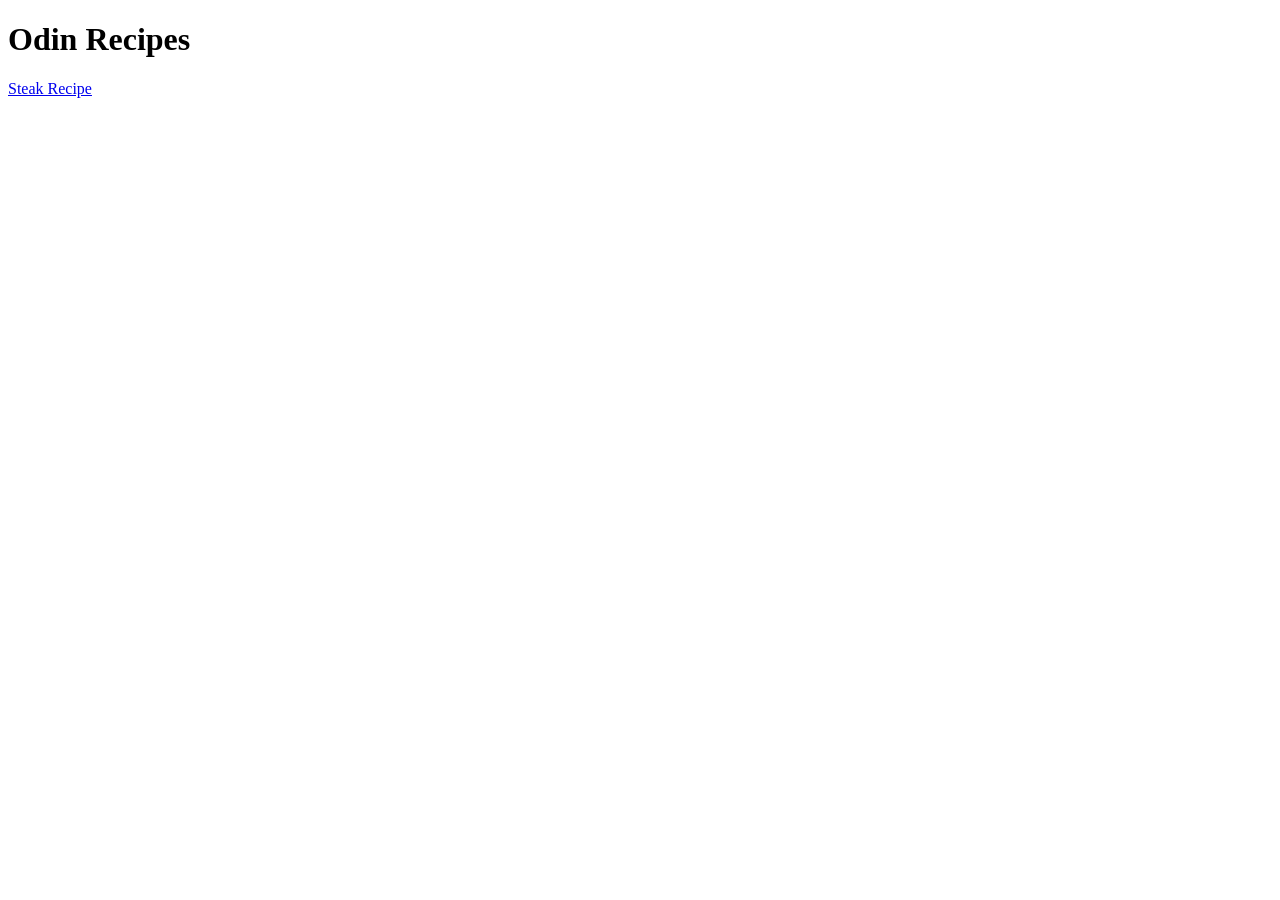
==== index.html @ 13eb0bdc "using web images .webp images show the image from their home website" ====
<!DOCTYPE html>
<html lang="en">
    <head>
        <meta charset="UTF-8">
        <meta name="viewport" content="width=device-width, initial-scale=1.0">
        <title>Document</title>
    </head>
    <body>
        <h1>Odin Recipes</h1>
        <a href="recipes/steak.html" target="_blank" rel="norefferer"><p>Steak Recipe</p></a>
        
    </body>
</html>
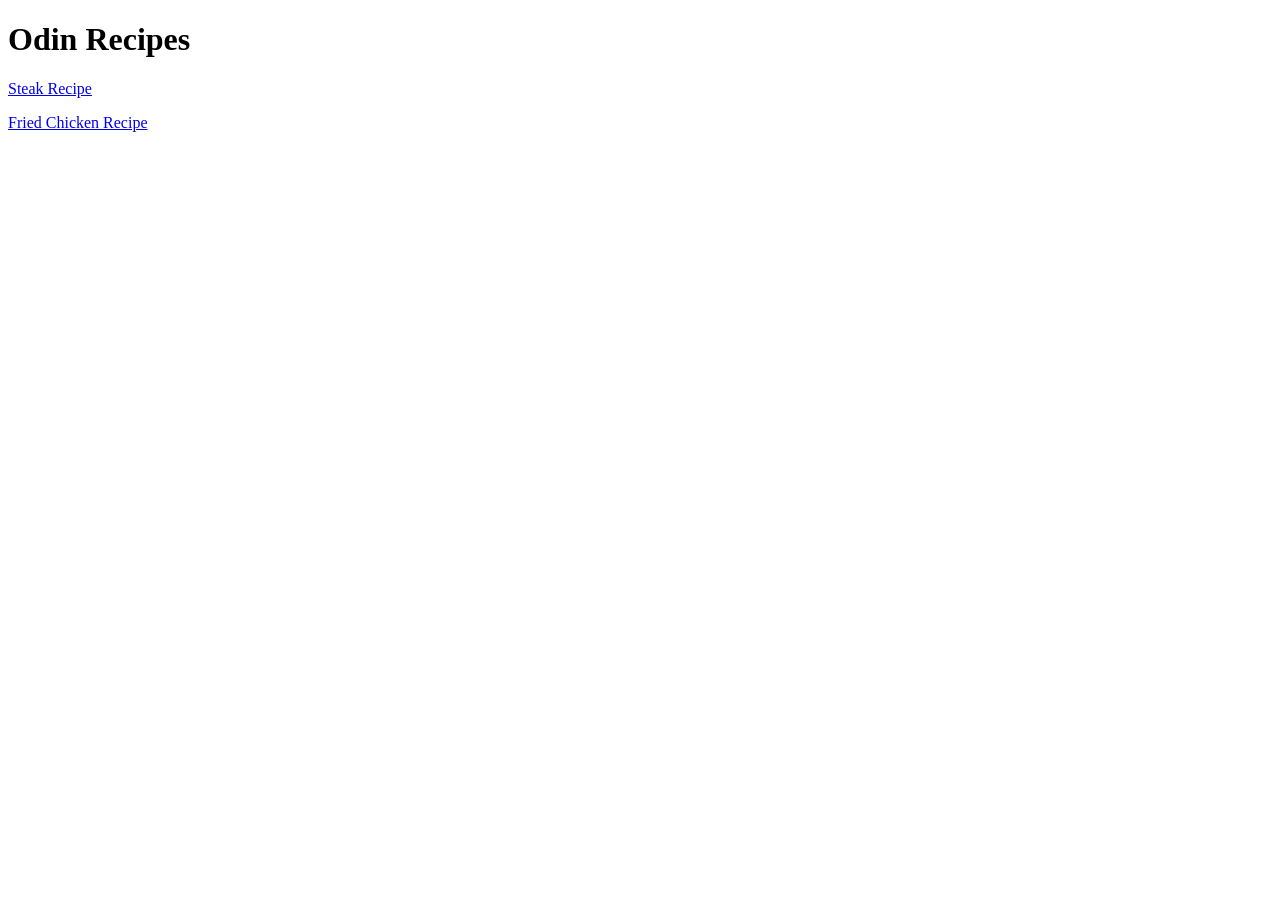
==== commit 5b5b93c8: "New recipe file chicken Added fried chicken recipe link in HOME page" ====
--- a/index.html
+++ b/index.html
@@ -7,7 +7,8 @@
     </head>
     <body>
         <h1>Odin Recipes</h1>
-        <a href="recipes/steak.html" target="_blank" rel="norefferer"><p>Steak Recipe</p></a>
-        
+        <a href="recipes/steak.html"><p>Steak Recipe</p></a>
+        <a href="recipes/chicken.html"><p>Fried Chicken Recipe</p></a>
+
     </body>
 </html>
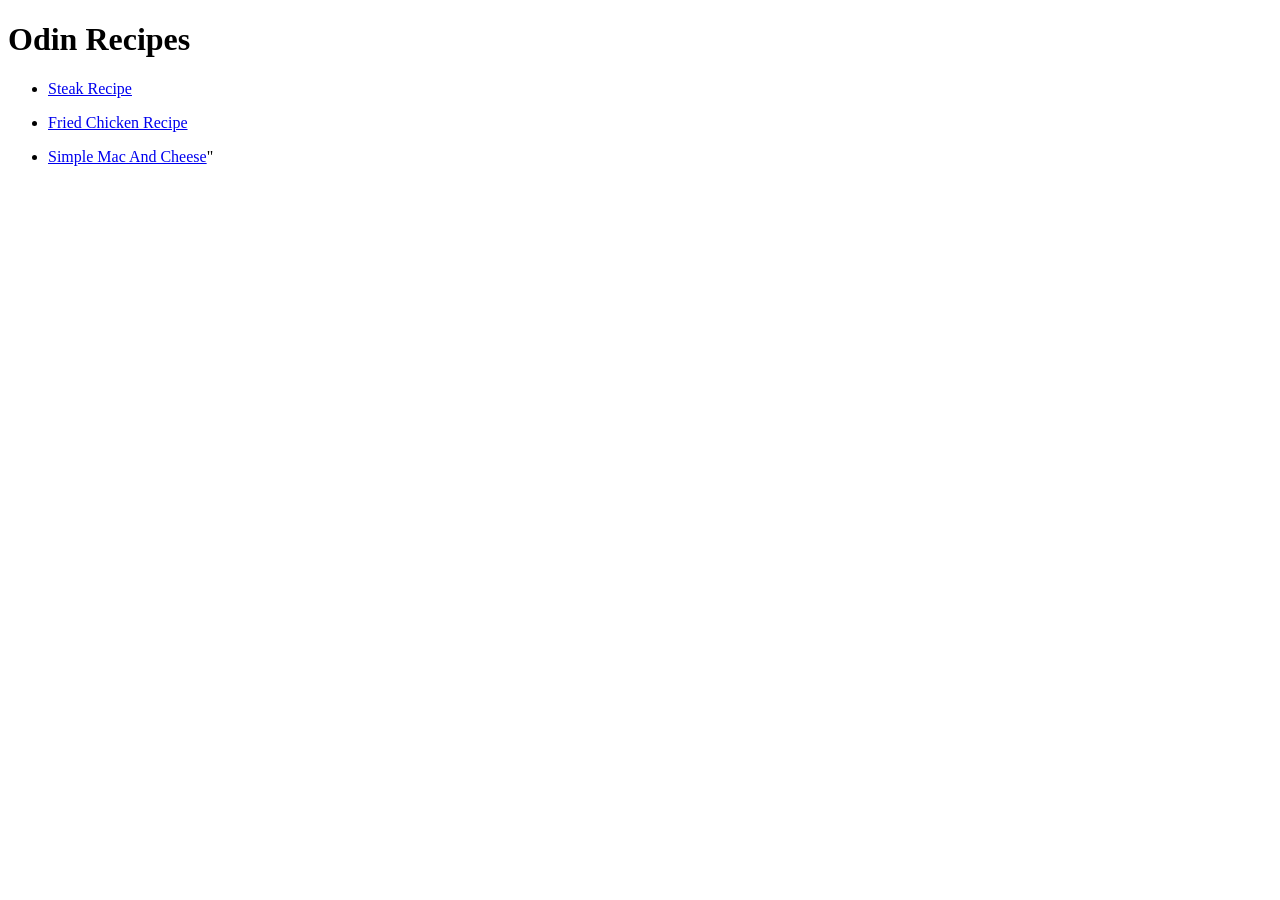
==== commit 71162827: "Mac and cheese link added in home page" ====
--- a/index.html
+++ b/index.html
@@ -7,8 +7,10 @@
     </head>
     <body>
         <h1>Odin Recipes</h1>
-        <a href="recipes/steak.html"><p>Steak Recipe</p></a>
-        <a href="recipes/chicken.html"><p>Fried Chicken Recipe</p></a>
-
+        <ul>
+            <li><a href="recipes/steak.html"><p>Steak Recipe</p></a></li>
+            <li><a href="recipes/chicken.html"><p>Fried Chicken Recipe</p></a></li>
+            <li><a href="recipes/mac_and_cheese.html">Simple Mac And Cheese</a>"</li>
+        </ul>
     </body>
 </html>
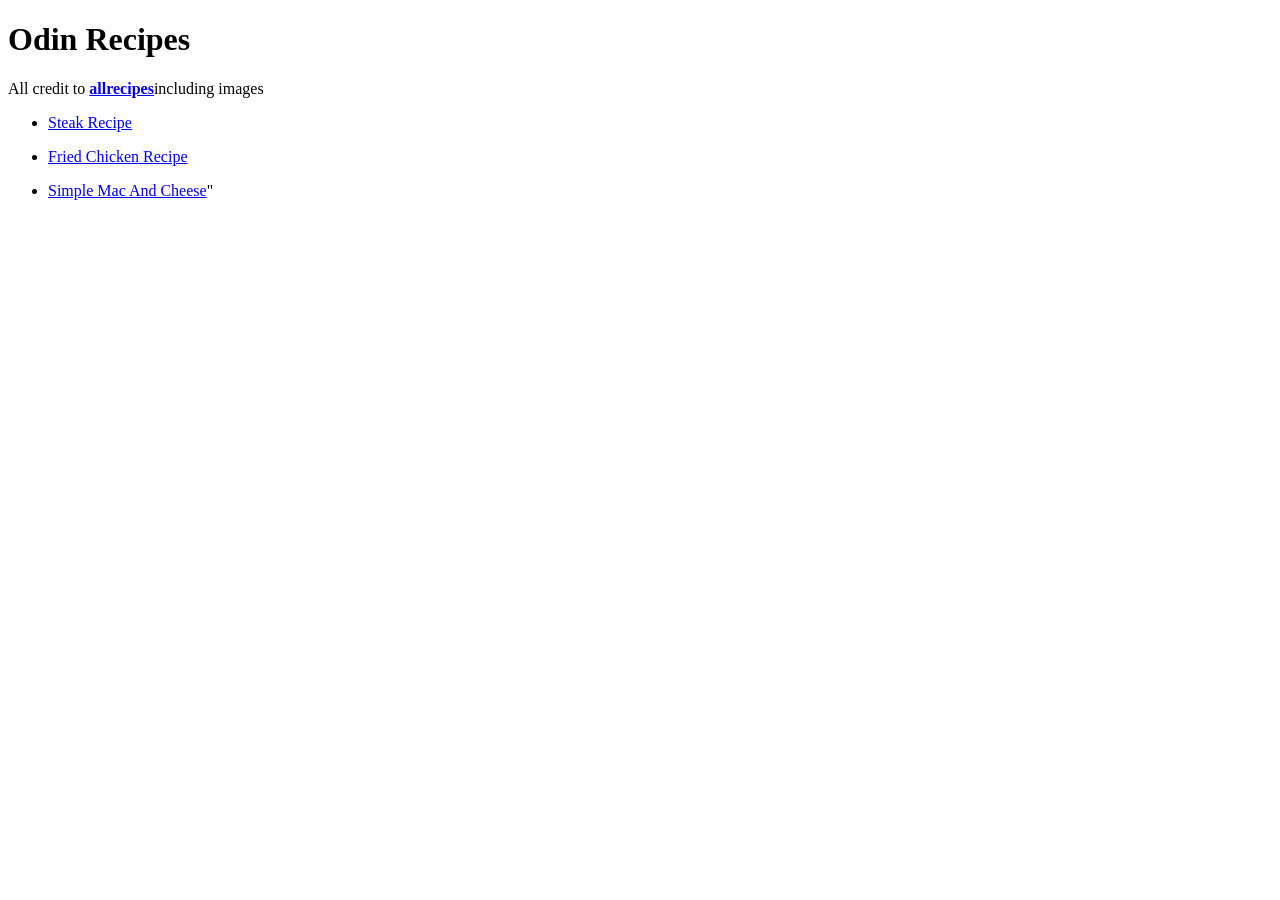
==== commit 8584c9f4: "Credits to informatoin source" ====
--- a/index.html
+++ b/index.html
@@ -7,6 +7,7 @@
     </head>
     <body>
         <h1>Odin Recipes</h1>
+        <p>All credit to <strong><a href="https://www.allrecipes.com/">allrecipes</a></strong>including images</p>
         <ul>
             <li><a href="recipes/steak.html"><p>Steak Recipe</p></a></li>
             <li><a href="recipes/chicken.html"><p>Fried Chicken Recipe</p></a></li>
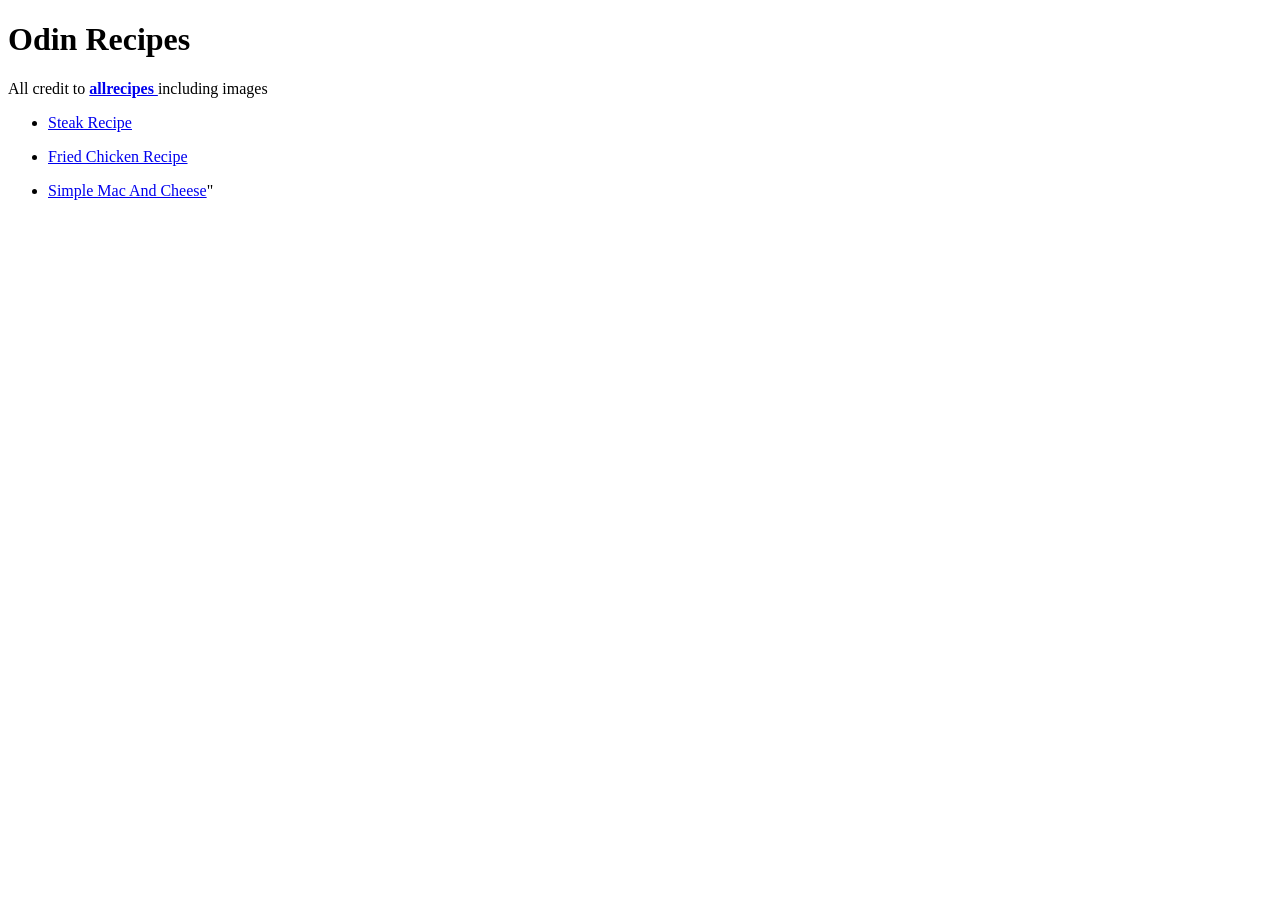
==== commit e88a0d3d: "Fixed typo" ====
--- a/index.html
+++ b/index.html
@@ -7,7 +7,7 @@
     </head>
     <body>
         <h1>Odin Recipes</h1>
-        <p>All credit to <strong><a href="https://www.allrecipes.com/">allrecipes</a></strong>including images</p>
+        <p>All credit to <strong><a href="https://www.allrecipes.com/">allrecipes </a></strong>including images</p>
         <ul>
             <li><a href="recipes/steak.html"><p>Steak Recipe</p></a></li>
             <li><a href="recipes/chicken.html"><p>Fried Chicken Recipe</p></a></li>
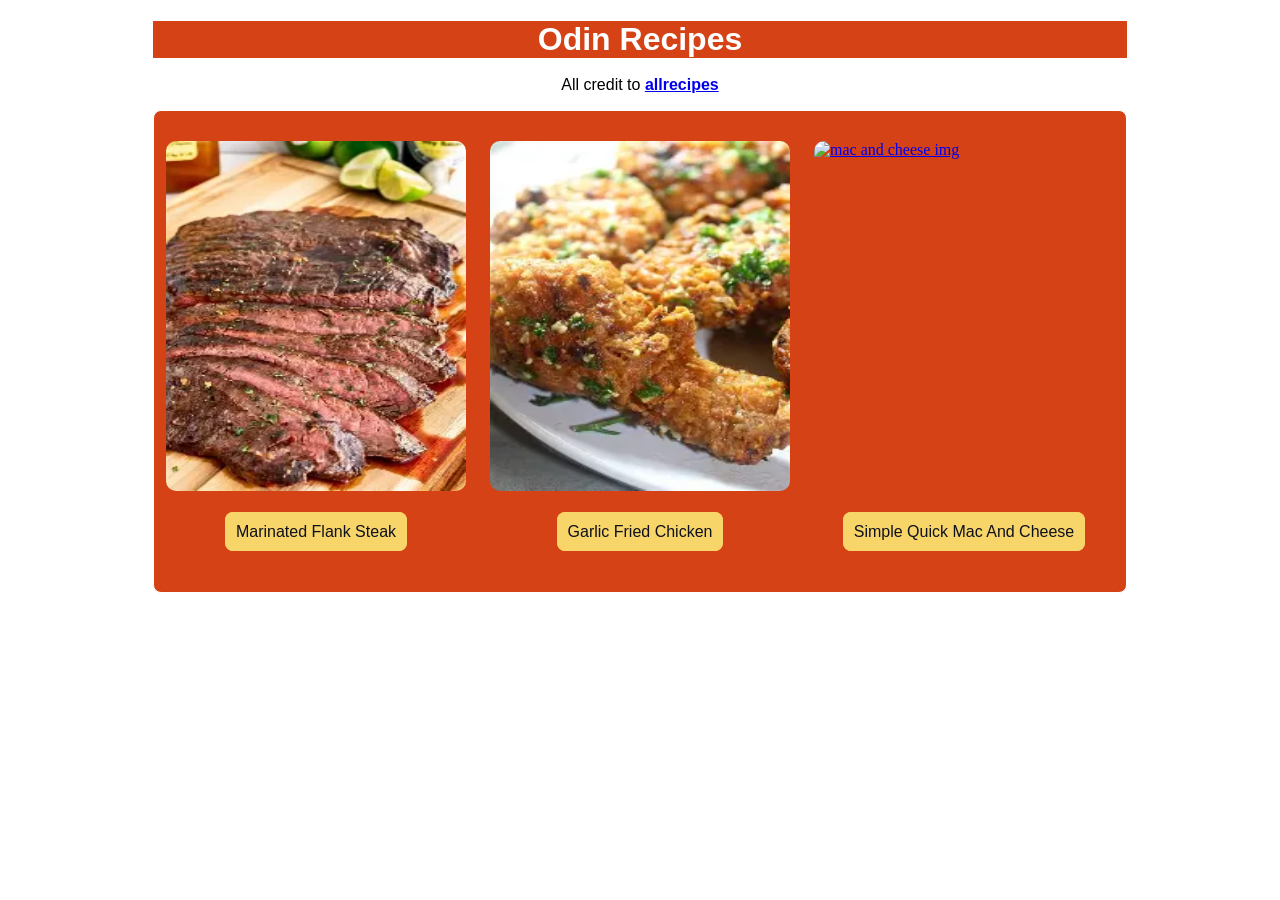
==== commit dcc60c88: "Adding style to main page Added background colors, rounded the edge of boxes and put links on the im" ====
--- a/index.html
+++ b/index.html
@@ -1,17 +1,38 @@
 <!DOCTYPE html>
 <html lang="en">
     <head>
+        <link rel="stylesheet" href="styles.css">
         <meta charset="UTF-8">
         <meta name="viewport" content="width=device-width, initial-scale=1.0">
-        <title>Document</title>
+        <title>Dish recipes</title>
+        <link rel="stylesheet" href="styles.css">
     </head>
     <body>
-        <h1>Odin Recipes</h1>
-        <p>All credit to <strong><a href="https://www.allrecipes.com/">allrecipes </a></strong>including images</p>
-        <ul>
-            <li><a href="recipes/steak.html"><p>Steak Recipe</p></a></li>
-            <li><a href="recipes/chicken.html"><p>Fried Chicken Recipe</p></a></li>
-            <li><a href="recipes/mac_and_cheese.html">Simple Mac And Cheese</a>"</li>
-        </ul>
+        <div class="recipes">
+            <h1 class="header">Odin Recipes</h1>
+            <p class="credits">All credit to <strong><a href="https://www.allrecipes.com/">allrecipes </a></strong></p>
+            <div class="list">
+                <div class="steak steak-recipe">
+                    <a href="./recipes/steak.html"><img class="steak steak-img food-img" src="[data-uri]
+                    [base64]
+                    [base64]"
+                    alt="Marinated steak image"
+                    height="350" width="300"></a>
+                    <p class="steak-text img-text"><a class="steak-link" href="./recipes/steak.html">Marinated Flank Steak</a></p>
+                </div>
+                <div class="chicken chicken-recipe">
+                    <a href="./recipes/chicken.html"><img class="chicken chicken-img food-img" src="[data-uri]
+                    XIfuLvz4jPL5Jd3prpUSMwXeCMHMAYxm6umsPw7PKuT2KhBoldjyO8Mu9JutKiWY9VsScNsP26Ygz9GzP2xPsU53zuOiS9gLI7ronNm8ob4AEvJje4Xt2P1aSUszO95p/NDiVVxjvagY6w9CXHsSnvQxMD6MltOgPc3s9mjperLC0ZOkXAxsNqlF1CZ1tEW/VZE46hpDmkNfwH28YNtWjashIkGhHmjFIyrjCSy7SuFiA1HQs6zX3wiTrQHpnmTm4M1jXmPPRcNkNlEM5qnqSJLyaWv/zvLoeTlgeDMYnRHTTSRCJixotomrrwqvWfeO4vqu23r2/2Ro8OkoQBEnxZqKeJxWdk2sA5Mi8osms7/cgk9LkMPQqRh6qR52YclHV1nceJA6SnEB+LfbQRyxZ+81z+3FCsQCdbmADhxKwS9xGgh9NdOzPetKalH7ebgZ/MOERirkdXAXdAsfotfwfFyGrZiuXMjS3aTZ1Qn4ysUm67fphFM+pbQvi1KY7zv9osEDdZFYUqK+VEKosE6E5YAixUEpA3F0IenisxxvSfq3JNZDfMa3s1jcyabStSXkj2Nd1FuWWcJQ3AokGMF28yIV4rc82KS/Hr5xhODr1/jo/1e08JLG64HO56JNhu8l8l0VU1WrrxmW7yffslvLgMORVl9oL5s4SyYvIFcpvYsMSkxTArI4bU0ZHIRllv//IbCnFlheF2kKFbP5l4OxzsEpFzyTV0ztaStn/MBxQay55IbX9lPREa7+VH5ub/dDuKpXUgQElXQvWRCF95jnrRy0gFkEXPZ7xlzlhaSC3UlNRhlgiXo5aGoPA4Jtphr7XedW9Y19mmEls/[base64]/Vg8mrgKU3z6ZdfIEyyQOyhajEXJtjsye4c8svvIZpadb4Z7Om7FaTSjQ8B/KxgYSeQ99rHlcAeeBPcCPPrAEfvwp+T0JiCOGaxYZitlhafZZnSqFEWwTWAeqhmQ8laXdjn5C0JNHMAEd41Dg2nt1bEw0CSxCtFhk//RBHENq/mlSugI7GuUEUm4pzX1U5CRVpJEKhmoZPQhDWH0nrRJnRHsZ/4b9l/uOxmucjdTQbPXbQKidjXfCSy17vkG6HCItLFwAitHEanc6Rdpia5aihFlCVs3EjRzd9w6acOTntTyzhxhtTCgSzfu+lCa5beIATsRdVl/WoQYWNC3o+wZPtL8m8b0JR5wee58GlNrAHCC9K99l2pDgvtyfcoYSPIZG9XPeavoa9cPMG708MxfmmJ2rYtNcdaURxSMuV0Ld9Mdao+FyEGsMcCR6oOzUJNn4nddMqC5s5XkKB7MGGMLKBM9Ze+Z0rPVAsm6PNQ4/kHuXjUmoQlxhbmtXaT3TUs7yqVhfnxOsDCChDvIjUVaLmEZOLXPbbCHQAkPAuXXV2kgTxqSE+HArRW4pyMWOFs7GGAONgXi1/IITwoGrVVlc3EEMDK3utqxlclBU77jqn7CU8X2FZ/nPCK1Z/PMXIf6dAKXpsxKUnH/3GIDlHL0ran/qBG649XU/kh4ntK7YqM+Xjy4bUhX1QvAI3LF90qWmkeSteERUEaw927wakQ5A5+18+YSHAm330BHNtPDfENV8jztr/+dqPX0db/[base64]/X5NDHaVMe5xSk0s5IXW6zjuaOmhErajtPecIC3TuweId2Le+fAoTuHU5xraJbRobWELQK5xqwaUk/[base64]/vocDJ6AkU1/LX2md856sL8dfPFejqru3z8OrwDfTq6TvHYIbmnstjBjG4j8zijc4vV+77CURRT89GvzGPe0RPYjhHziWkh8JxZIWCZXWusbF+/8oNNnqfTz4g6LcNjgdnhVgd+paqbZl3tdvE5pH/zLXo/GBz4wpUfpzzNghr39RLNUohro6heXI20/3XcS69QPMeevjCxUEcMw3bYua6nhkeEXRpqvlrJ71AxgswfuLNMMppRVhCSvxwo0w6jI+F8DB1/UcPuIdmUGKBTKDpMy7mQVhRIsE8rItw/8eL+eAKdrJXQJh2gTFLJ8jOuafVNBFy9INQFiPNm4hTo7HvZmjDxUbLQnfcJsAQmHTMU094NLtxtJr5FDmjZEuoSrkG3Fn4fot0x0Q/ZAc/s74fOcvZOrl5zx5vWJt/[base64]/rUjqpIIiS2Y++MuntAgNggQD9Lg+iSp+IAnT4PTMMXgB1iZMb5SdN6vI4gvPa7sFkF557hX4+k06Cu0ZHh4ZbT0wyaLLL/uXNA5b4oS5wWF8VvEx9PvkxFT74WqJSoGgZAHqVy1o9sSC8c5NjE9fbrzgfhxGnmYlu0ML7EFUtQTcXhd8CQretG2Jsdlrl9OV7eNLsBjkIVK7c8hr3zL80h3Y61aWuGkvAG8TvI9kpsVInjZQ2LgmvT7TxbAGRG/Vkrdtda4KGx96bS8rV40kDGvqSGqL8PEkdBXu5x7FMyFj6NjJjhhWNESzS53oIcGptGiLmL5Dbj+G9Wdlhku4MrYUZwKg1QYYvUoK08c7ieLBrTgJA3l2czcry500jnhpbMq///DSTz4+9pKOuwY1jMogfJTBFWaKXnmmHEwI0FNvyLc6Fy0TTXzcJSuwSKUxKNTrqiJPa6loroskxuV6bCfNrituNuJ/v8aCMHnhHMb3Nyn6pEXJfJiV4pQs4a/PhkzXO1+g0bu6YLcsMFcmvY+y3gFnVWcQe6fU5KSDf2PTCJQc/lSmYNM4Ku8prJrD1sHNFurBRmo/KfZC+4e2VIRA3ks1XI5uhYgaM+JAMYBCEhnwYVzzYA+suYc2seR31FtyVpmncB1ruiDmCovLlo4axo1YEowmPbWSFjFylz1xu6ws04FRO3I5x7jHEGqB8BrkmIgw1YGrOtn5U3pMuuJVWHNYxqVWzTnXQXTb4DgYuhxO6n+mVxsXDVaJ4PrpbyW/h0+TX0DJCprYYl/n0E4bE98efkRzGsSS9j1JK8RsUytpwIQL/iE+r70qMX41hwGPQ4DvpHwWABWAwg2d4yRoNwZ5FTZOxD9udFLXXZQtGZ7ccj8p9EWMUKIWBfPuMCXlaWqwT46NVGNoJuoOgu9VHtH/M7N6YshgddTop3OIkqV79ALHNOdmp3u5CllTHcxW2Phx7mPJfVFJfZtNJoLuWN2zFqEXsHPJHZiw4IIU+Cbt166J3DYePY3Zg1qEeGv7bQx9NqeqSfbZrfHF7LtCP9ht7vX2xCKTSFC4kml2pzu9utOHYlxkLha5Swpd9La219rtf2EyMcdLH3/IoGpLePnCov7CoI+BDmZWlGSVRxfev87INnN3jQD4dYDIfueupY9hn5IUC6i0bLwxCa6yw3NzCXtY+F2DGdEZiA3YNTotbdjR74afs8dBtkrlrx7OyWdgGsHNuV0hO7/WrU51nsq0NwalaXOSnAj8Rn/mDwViFUqmaPboDi9QRSiH9wgCxAPL3sAMNmUeGadeV2dGpKdpF0nBcazk9F/3zDyRvLZw2vQ3nABiSo4BfnmE6URJvnnkBEpg6PXgmsHAnCWGzzKqXY/cO5TFonBKs6KZKFQmgTJHMl3f/KASnV+q4ZJTf1ckQSzLQhvTZFkDybr0zY50VEGlZuKg/HIdkA7XBRCJMYvw87ZlKBXs8Ks3Gpv+igpJMAezP7827PLTS6JJEWzcw6cETaMWcI71wEFIDRl8FdXbIT5iCM68BBVB8YZ2hiPv7gXfgIqsoxJ8XkHX1xIXc4epMb5REJIAYAxuw6F4eh2igSSgZxxqt/6SmGGxwcGFIPfe+0z24KpYa76gnAKhgDvUxAvC36LnW8zgcWHtWC4DsaCpASOOD7u1MBtS0xXx+FNvyIecHSaOAIyx93LYSgCGI2BA60fhZPAjnGF2atipVRkmG9yay+8AxfYidjkLUsuh+WRGSqe2butRDV3FbvA7uh7AxTlQGV61vtALF/2ZUazz2s14jYMBcy/sMnUFok9aCA3L8RXKnhw8PUy5Hiowvz2NUlLR0HljpfubkW+hxMQGm51IVBJjC7M4QWfLdavm/yXgC10IicIDYCTMDXk95RkhAdY3uGkV+9sZwjNuUZeDr+/mdEmi1gY1slGwJTU8pdsz4wmDL7zHoyQUksRhJfWqp2cCG9WZZl0c3iTb6Pgp0+6+aVnPPqDZ9srdcDanr9hTqHoAvxhCxPnd0mzUTypAC/1JT1i96gZecBtvL87ELLXtbS1baOuBNlY805hpcVKXWZVli80DnxWllxPTGfACu4ctBb2qHrS59DTL8pNJmiiWtJsedPiLH3iElg/2b1BV7mGZ1f984Ngzi4xkBhl6ujaA1r595MtSxYpQ6a8xCPtcaaGzw9yB0oQJXjhxI0wZsL4sD0thnMZBl47/[base64]/XpWXco7bSa4PXOAqU7H6S1mPYWnR1dcK8M1j1BtOCga/Isdss/rc4y+kMud7SNblWmwELU7oAbDJmc4+anlN2bTowPG7W5YROCKEWJ7q/O+6In+KvMhze/bNmm9x216dxXhDurJ1reN4kz/O4tJ/sjMNf+eY/bltx3w0imApbAWxZH/vwU1QNCRmKRBWgG/sQMkpIjvFoaABOTdyhRCwrJOrqpmQWMpDtkZljURZrzEGC1WHkOXkVcZeW9AJLVuqYqcmu700mhgPIdmp3FOPOxt0Jd2Nly+NWuDRAvt5K8PSycdczPC9ChIdXc216FUzr3vL/MnezkncVm9dEIa7j3Hx6DokArlRJsCOJCc1kZ1MdRlKM7CMKkxUmEcInLxzOjtZMuIB5HOevpiiajbQORdBKAm9HFfQE80mKHuLHI/oHuOLgKOrp+AAg6a8MJntFSLzXkCdj9y34vVPNgDWYTAV/QgUxEA1gTGuR4iM/enk/UoEpMCOie5JJKhBRIOBxS9UgBpUHjalxm7pNfBjLxYwCRTsFyMh7piqr1D0TGahz+DccQ01Qfgv7sAnGW0xp7TlxGHa0JPzxsKeWpUHnqeMAAAAA=="
+                    height="350" width="300"></a>
+                    <p class="chicken-text img-text"><a class="chicken-link" href="./recipes/chicken.html">Garlic Fried Chicken</a></p>
+                </div>
+                <div class="mac mac-recipe">
+                    <a href="./recipes/mac_and_cheese.html"><img class="mac mac-img food-img" src="https://www.dinneratthezoo.com/wp-content/uploads/2020/10/stovetop-mac-and-cheese-final-2.jpg"
+                    alt="mac and cheese img" height="350" width="300"></a>
+                    <p class="mac-text img-text"><a class="mac-link" href="./recipes/mac_and_cheese.html">Simple Quick Mac And Cheese </a></p>
+                </div>
+            </div>
+            <div class="chicken chicken-list"></div>
+        </div>
     </body>
 </html>
--- a/styles.css
+++ b/styles.css
@@ -0,0 +1,55 @@
+.recipes {
+    width: fit-content;
+    margin: auto;
+    
+    
+    
+}
+
+.header, .credits {
+    text-align: center;
+    font-family: 'Lucida Sans', 'Lucida Sans Regular', 'Lucida Grande', 'Lucida Sans Unicode', Geneva, Verdana, sans-serif;
+}
+.header{
+    color:white;
+}
+
+.header {
+    margin-bottom: 18px;
+    background-color: #d54215;
+}
+
+.list {
+    display: flex;
+
+    padding-bottom: 35px;
+    border: 1px solid white;
+    border-radius: 8px;
+    background-color:#d54215 ;
+    
+}
+
+.food-img {
+    display: flex;
+    
+    margin: 30px 12px;
+    margin-bottom: 17px;
+    border-radius: 10px;
+
+}
+
+.img-text {
+    text-align: center;
+    padding-top: 15px;
+    font-family: 'Franklin Gothic Medium', 'Arial Narrow', Arial, sans-serif;
+    
+
+}
+.mac-link, .chicken-link, .steak-link {
+    color: #0f111d;
+    text-decoration: none;
+    background-color: #f7d569;
+    padding: 10px;
+    border: 1px solid #f7d569;
+    border-radius: 8px;
+}
--- a/styles.css
+++ b/styles.css
@@ -0,0 +1,55 @@
+.recipes {
+    width: fit-content;
+    margin: auto;
+    
+    
+    
+}
+
+.header, .credits {
+    text-align: center;
+    font-family: 'Lucida Sans', 'Lucida Sans Regular', 'Lucida Grande', 'Lucida Sans Unicode', Geneva, Verdana, sans-serif;
+}
+.header{
+    color:white;
+}
+
+.header {
+    margin-bottom: 18px;
+    background-color: #d54215;
+}
+
+.list {
+    display: flex;
+
+    padding-bottom: 35px;
+    border: 1px solid white;
+    border-radius: 8px;
+    background-color:#d54215 ;
+    
+}
+
+.food-img {
+    display: flex;
+    
+    margin: 30px 12px;
+    margin-bottom: 17px;
+    border-radius: 10px;
+
+}
+
+.img-text {
+    text-align: center;
+    padding-top: 15px;
+    font-family: 'Franklin Gothic Medium', 'Arial Narrow', Arial, sans-serif;
+    
+
+}
+.mac-link, .chicken-link, .steak-link {
+    color: #0f111d;
+    text-decoration: none;
+    background-color: #f7d569;
+    padding: 10px;
+    border: 1px solid #f7d569;
+    border-radius: 8px;
+}
